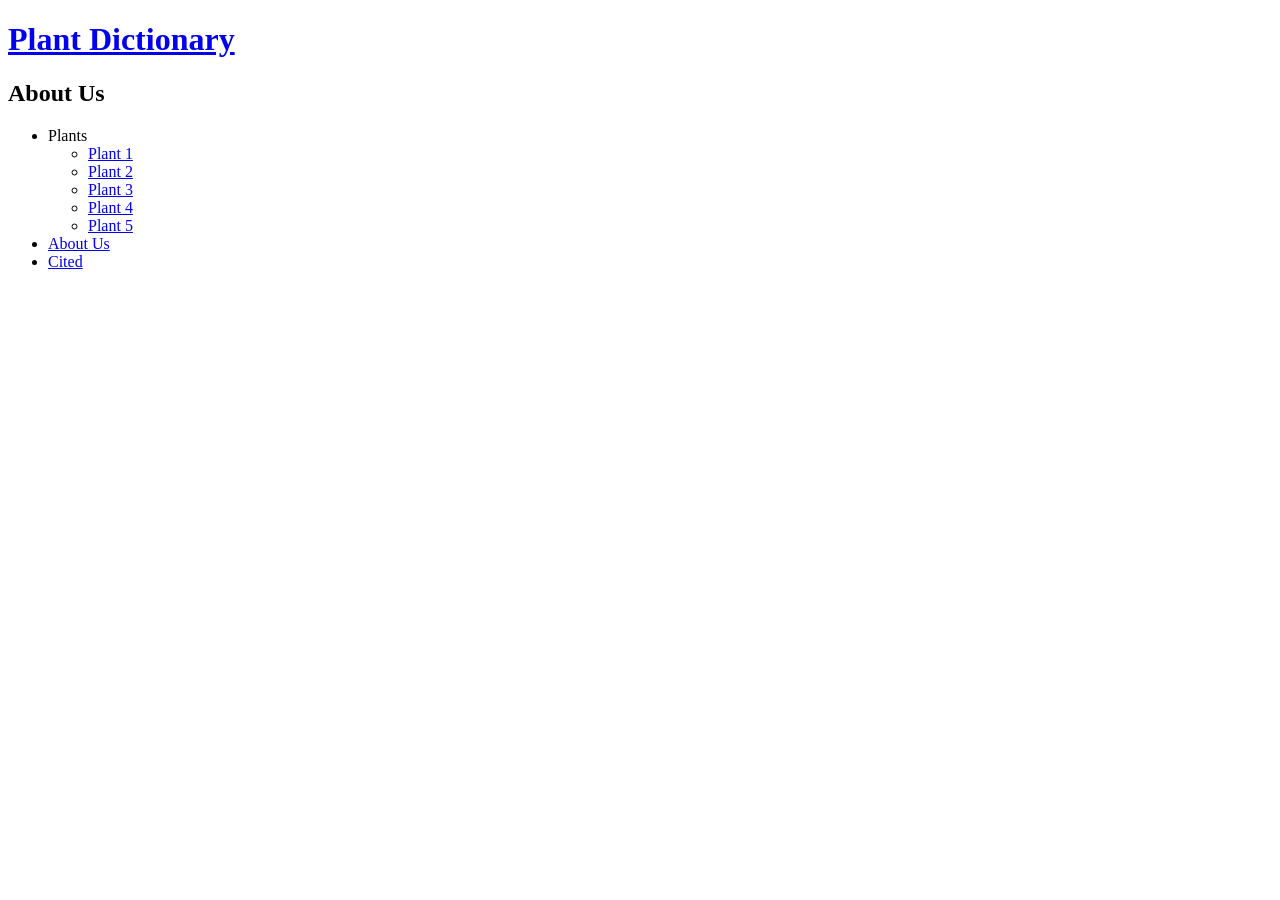
==== about.html @ 8dd8afaa "did lots" ====
<!DOCTYPE html>
<html>
    <head>
        <meta charset="utf-8">
        <meta name="viewport" content="width=device-width, initial-scale=1.0">
        <title>About Us</title>
        <link href="styles.css" rel="stylesheet" type="text/css">
    </head>
    <body>
        <header>
            <h1><a href="index.html">Plant Dictionary</a></h1>
            <h2>About Us</h2>
            <nav>
                <ul>
                    <li>
                        <a>Plants</a>
                    </li>
                    <ul>
                        <li>
                            <a href="plantone.html">Plant 1</a>
                        </li>
                        <li>
                            <a href="planttwo.html">Plant 2</a>
                        </li>
                        <li>
                            <a href="plantthree.html">Plant 3</a>
                        </li>
                        <li>
                            <a href="plantfour.html">Plant 4</a>
                        </li>
                        <li>
                            <a href="plantfive.html">Plant 5</a>
                        </li>
                    </ul>
                    <li>
                        <a href="about.html">About Us</a>
                    </li>
                    <li>
                        <a href="cited.html">Cited</a>
                    </li>
                </ul>
            </nav>
        </header>
        <main>

        </main>
        <footer>

        </footer>
    </body>
</html>
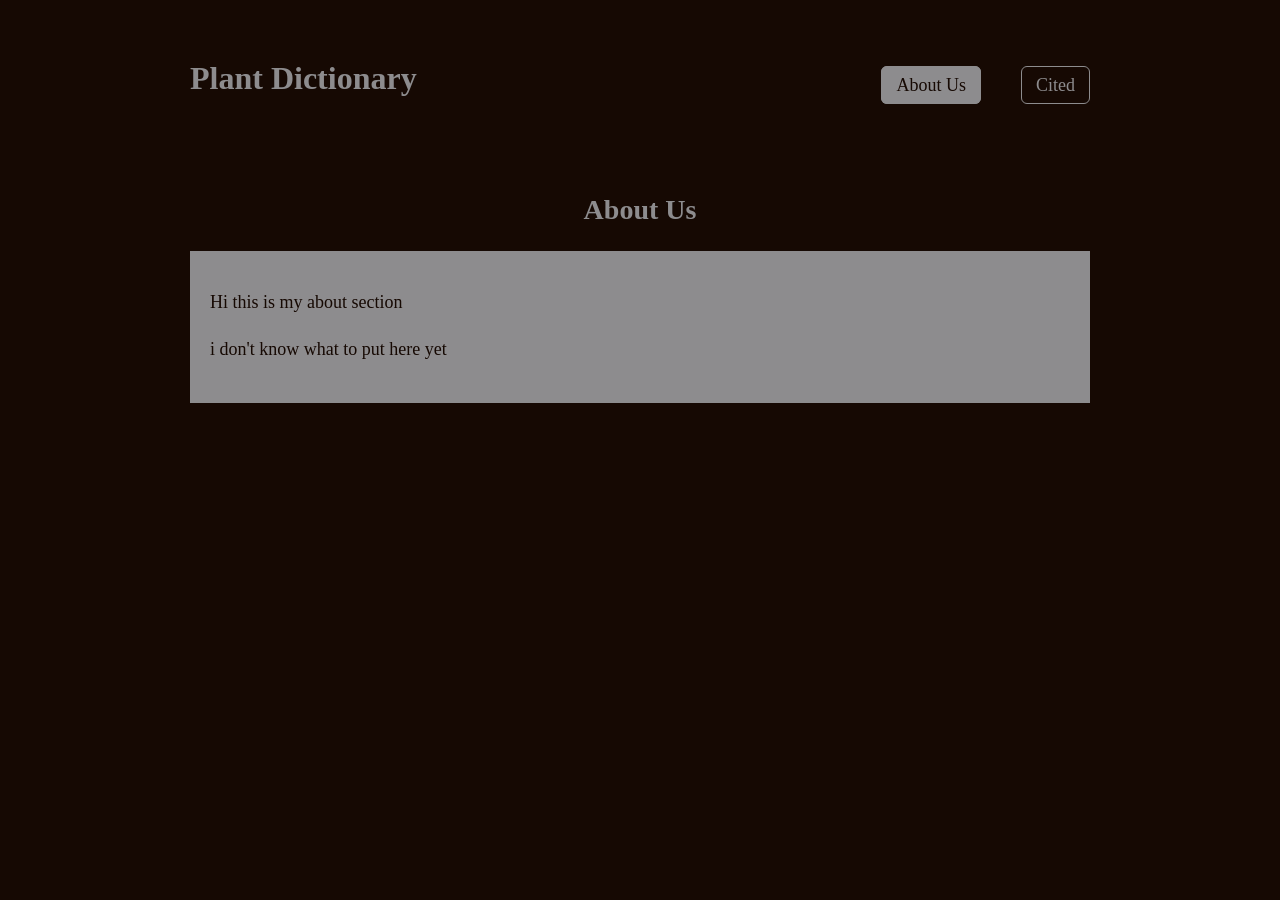
==== commit 564b9dac: "commit" ====
--- a/about.html
+++ b/about.html
@@ -1,51 +1,41 @@
 <!DOCTYPE html>
-<html>
+<html lang="en">
     <head>
         <meta charset="utf-8">
         <meta name="viewport" content="width=device-width, initial-scale=1.0">
         <title>About Us</title>
         <link href="styles.css" rel="stylesheet" type="text/css">
     </head>
+
     <body>
-        <header>
-            <h1><a href="index.html">Plant Dictionary</a></h1>
-            <h2>About Us</h2>
-            <nav>
-                <ul>
-                    <li>
-                        <a>Plants</a>
-                    </li>
-                    <ul>
-                        <li>
-                            <a href="plantone.html">Plant 1</a>
-                        </li>
-                        <li>
-                            <a href="planttwo.html">Plant 2</a>
-                        </li>
-                        <li>
-                            <a href="plantthree.html">Plant 3</a>
-                        </li>
-                        <li>
-                            <a href="plantfour.html">Plant 4</a>
-                        </li>
-                        <li>
-                            <a href="plantfive.html">Plant 5</a>
-                        </li>
+        <div class="wrapper">
+
+            <header class="site-header">
+                <h1 class="logo">
+                    <a href="index.html">Plant Dictionary</a>
+                </h1>
+
+                <nav class="navbar">
+                    <ul class="nav-list">
+                        <li><a href="about.html" class="active">About Us</a></li>
+                        <li><a href="cited.html">Cited</a></li>
                     </ul>
-                    <li>
-                        <a href="about.html">About Us</a>
-                    </li>
-                    <li>
-                        <a href="cited.html">Cited</a>
-                    </li>
-                </ul>
-            </nav>
-        </header>
-        <main>
+                </nav>
+            </header>
 
-        </main>
-        <footer>
-
-        </footer>
+            <main class="page-content">
+                <section class="about-section">
+                    <h2>About Us</h2>
+                    <div class="main-content">
+                    <p>
+                        Hi this is my about section
+                    </p>
+                    <p>
+                        i don't know what to put here yet
+                    </p>
+                    </div>
+                </section>
+            </main>
+        </div>
     </body>
 </html>
--- a/styles.css
+++ b/styles.css
@@ -0,0 +1,92 @@
+
+html {
+    margin: 0;
+    padding: 0;
+    box-sizing: border-box;
+}
+
+html, body {
+    background-color: #160903;
+    color: #8d8c8e;
+    font-family: serif;
+    line-height: 1.5;
+}
+
+.wrapper {
+    width: 90%;
+    max-width: 900px;
+    margin: 0 auto;
+    padding-bottom: 40px;
+}
+
+.site-header {
+    padding: 25px 0;
+    display: flex;
+    justify-content: space-between;
+    align-items: center;
+    text-align: left;
+}
+
+.logo a {
+    color: #8d8c8e;
+    text-decoration: none;
+    font-size: 32px;
+    font-weight: 700;
+}
+
+.navbar {
+    margin-top: 15px;
+}
+
+.nav-list {
+    list-style: none;
+    display: flex;
+    justify-content: right;
+    gap: 40px;
+}
+
+.nav-list a {
+    color: #8d8c8e;
+    text-decoration: none;
+    font-size: 18px;
+    padding: 8px 14px;
+    border: 1px solid #8d8c8e;
+    border-radius: 6px;
+    transition: 0.3s;
+}
+
+.nav-list a:hover {
+    background: #8d8c8e;
+    color: #160903;
+}
+
+.nav-list .active {
+    background: #8d8c8e;
+    color: #160903;
+}
+
+.page-content {
+    margin-top: 40px;
+}
+
+.about-section h2 {
+    font-size: 28px;
+    text-align: center;
+    margin-bottom: 20px;
+    color: #8d8c8e;
+}
+
+.about-section p {
+    margin-bottom: 20px;
+    font-size: 18px;
+    color: #8d8c8e;
+}
+
+.main-content {
+    background-color: #8d8c8e;
+    padding: 20px;
+}
+
+.main-content p {
+    color: #160903;
+}
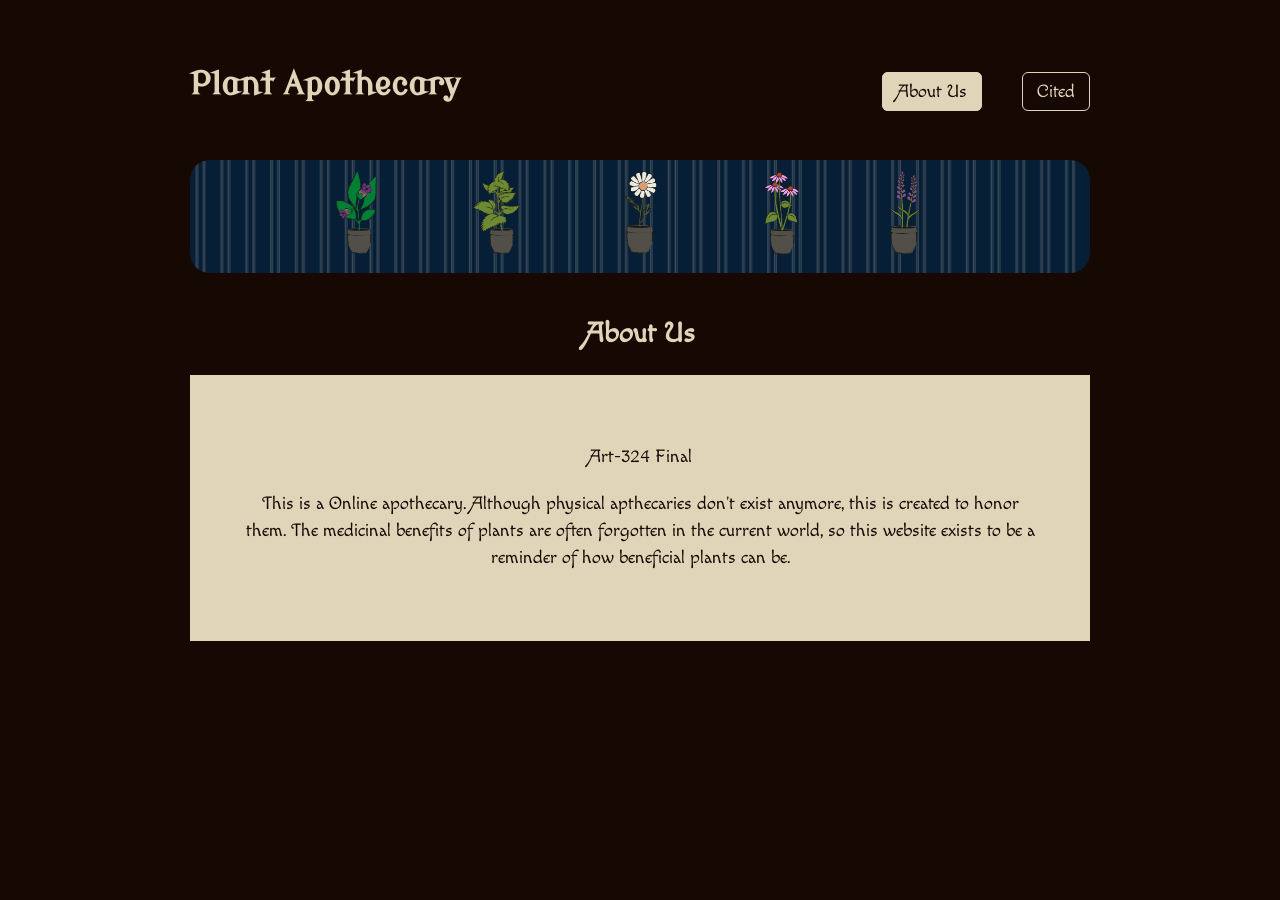
==== commit 79069168: "commit" ====
--- a/about.html
+++ b/about.html
@@ -5,6 +5,14 @@
         <meta name="viewport" content="width=device-width, initial-scale=1.0">
         <title>About Us</title>
         <link href="styles.css" rel="stylesheet" type="text/css">
+        <link href="styles-plant.css" rel="stylesheet" type="text/css">
+        <link rel="preconnect" href="https://fonts.googleapis.com">
+<link rel="preconnect" href="https://fonts.gstatic.com" crossorigin>
+<link href="https://fonts.googleapis.com/css2?family=Modern+Antiqua&display=swap" rel="stylesheet">
+<link rel="preconnect" href="https://fonts.googleapis.com">
+<link rel="preconnect" href="https://fonts.gstatic.com" crossorigin>
+<link href="https://fonts.googleapis.com/css2?family=Macondo+Swash+Caps&display=swap" rel="stylesheet">
+        
     </head>
 
     <body>
@@ -12,7 +20,7 @@
 
             <header class="site-header">
                 <h1 class="logo">
-                    <a href="index.html">Plant Dictionary</a>
+                    <a href="index.html">Plant Apothecary</a>
                 </h1>
 
                 <nav class="navbar">
@@ -22,16 +30,37 @@
                     </ul>
                 </nav>
             </header>
+            <nav class="local-nav">
+            <a href="plantone.html">
+                <img src="images/belladonna-02.png" alt="Belladonna">
+            </a>
+
+            <a href="planttwo.html">
+                <img src="images/lemon-balm-01.png" alt="Lemon Balm">
+            </a>
+
+            <a href="plantthree.html">
+                <img src="images/cham-03.png" alt="Chamomile">
+            </a>
+
+            <a href="plantfour.html">
+                <img src="images/echin-04.png" alt="Echinacea">
+            </a>
+
+            <a href="plantfive.html">
+                <img src="images/lav-05.png" alt="Lavender">
+            </a>
+        </nav>
 
             <main class="page-content">
                 <section class="about-section">
                     <h2>About Us</h2>
                     <div class="main-content">
                     <p>
-                        Hi this is my about section
+                        Art-324 Final
                     </p>
                     <p>
-                        i don't know what to put here yet
+                        This is a Online apothecary. Although physical apthecaries don't exist anymore, this is created to honor them. The medicinal benefits of plants are often forgotten in the current world, so this website exists to be a reminder of how beneficial plants can be. 
                     </p>
                     </div>
                 </section>
--- a/styles.css
+++ b/styles.css
@@ -7,9 +7,14 @@
 
 html, body {
     background-color: #160903;
-    color: #8d8c8e;
+    color: #DFD5B9;
     font-family: serif;
     line-height: 1.5;
+    font-family: "Macondo Swash Caps", cursive;
+    font-size: large;
+    font-style: normal;
+  
+    
 }
 
 .wrapper {
@@ -27,8 +32,14 @@
     text-align: left;
 }
 
+.logo {
+  font-family: "Modern Antiqua", serif;
+  font-weight: 600;
+  font-style: normal;
+}
+
 .logo a {
-    color: #8d8c8e;
+    color: #DFD5B9;
     text-decoration: none;
     font-size: 32px;
     font-weight: 700;
@@ -46,22 +57,22 @@
 }
 
 .nav-list a {
-    color: #8d8c8e;
+    color: #DFD5B9;
     text-decoration: none;
     font-size: 18px;
     padding: 8px 14px;
-    border: 1px solid #8d8c8e;
+    border: 1px solid #DFD5B9;
     border-radius: 6px;
     transition: 0.3s;
 }
 
 .nav-list a:hover {
-    background: #8d8c8e;
+    background: #DFD5B9;
     color: #160903;
 }
 
 .nav-list .active {
-    background: #8d8c8e;
+    background: #DFD5B9;
     color: #160903;
 }
 
@@ -73,18 +84,19 @@
     font-size: 28px;
     text-align: center;
     margin-bottom: 20px;
-    color: #8d8c8e;
+    color: #DFD5B9;
 }
 
 .about-section p {
     margin-bottom: 20px;
     font-size: 18px;
-    color: #8d8c8e;
+    color: #DFD5B9;
 }
 
 .main-content {
-    background-color: #8d8c8e;
-    padding: 20px;
+    background-color: #DFD5B9;
+    padding: 50px;
+    text-align: center;
 }
 
 .main-content p {
--- a/styles-plant.css
+++ b/styles-plant.css
@@ -0,0 +1,95 @@
+.plant-page {
+    margin-top: 40px;
+    background-color: #DFD5B9;
+    padding: 30px;
+    border-radius: 10px;
+    color: #160903;
+}
+
+.plant-title {
+    font-size: 32px;
+    text-align: center;
+    margin-bottom: 25px;
+    color: #160903;
+    font-family: "Modern Antiqua", serif;
+    font-weight: 600;
+    font-style: normal;
+
+}
+
+.plant-content {
+    display: flex;
+    justify-content: space-between;
+    align-items: flex-start;
+    gap: 30px;
+}
+
+.plant-text {
+    flex: 1;
+}
+
+.plant-description {
+    font-size: 18px;
+    color: #160903;
+    line-height: 1.6;
+    font-family: "Macondo Swash Caps", cursive;
+    font-weight: 400;
+    font-style: normal;
+}
+
+.plant-image {
+    width: 300px;
+    border-color: #160903;
+    background-color: #3B4B59;
+    padding: 15px 0;
+    border-radius: 10px;
+}
+
+.local-nav {
+    display: flex;
+    justify-content: center;
+    gap: 30px;
+    padding: 10px 0;
+    background-image: url("images/bgplainn.png"); 
+    background-size: cover;   
+    background-position: center;
+    border-radius: 20px;
+    overflow: hidden;
+}
+
+.local-nav img {
+    width: 110px;       
+    transition: 0.3s;
+}
+
+.local-nav img:hover {
+    transform: scale(1.1);
+}
+
+a {
+    margin: 0;
+    padding: 0;
+}
+
+.plant-image-frame {
+     background-image: url("images/bgplainn.png");
+    background-size: cover;       
+    background-position: center;    
+    padding: 20px;
+    border: 12px solid #3A1C11;     
+    border-radius: 8px;
+    box-shadow: inset 0 0 6px rgba(0,0,0,0.3); 
+}
+
+.plant-image {
+    width: 300px;
+    display: block;
+}
+
+.ornament {
+    text-align: center;
+    color: black;
+    font-size: 18px;
+    margin-bottom: 20px;
+    letter-spacing: 8px;
+}
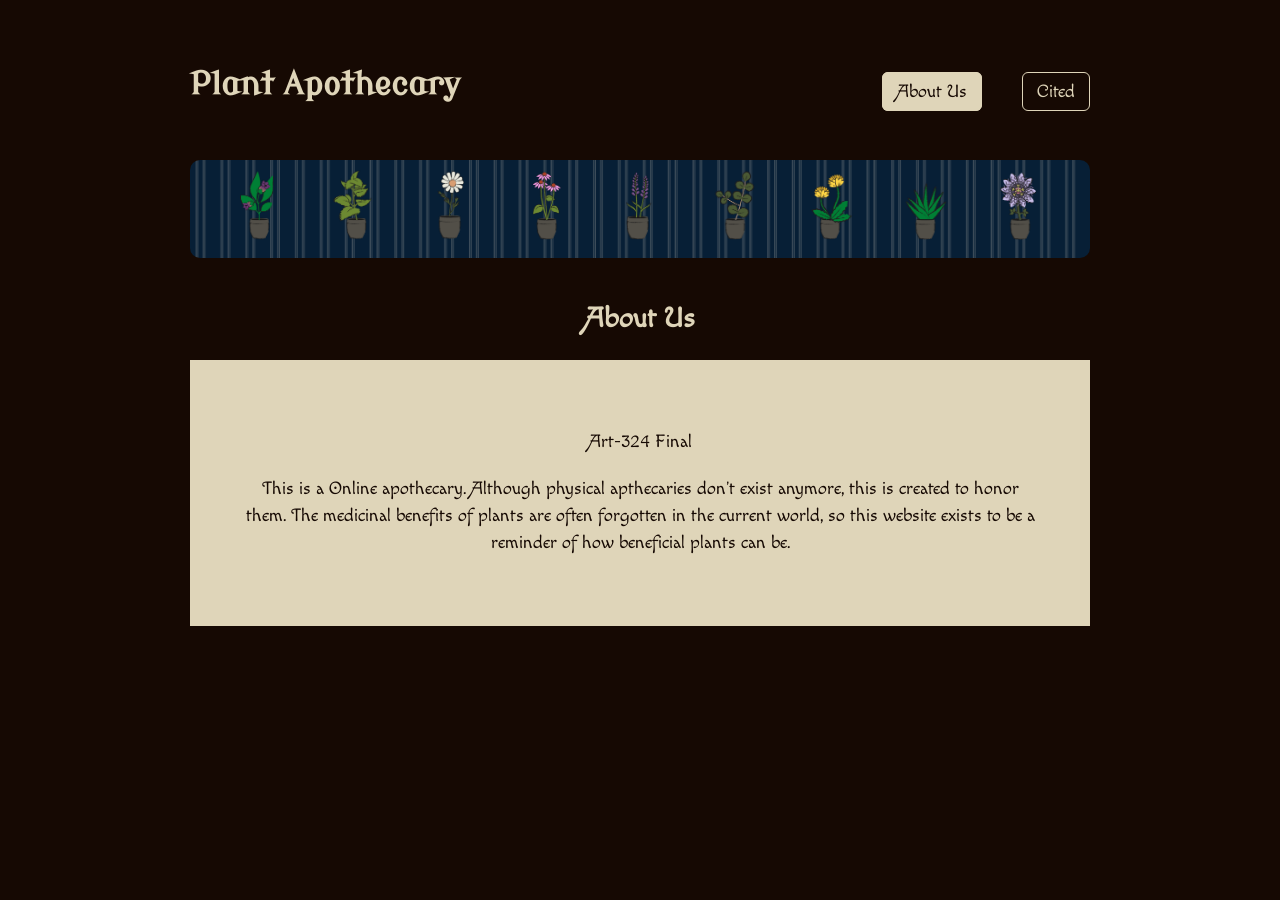
==== commit de884c37: "commit" ====
--- a/about.html
+++ b/about.html
@@ -50,6 +50,23 @@
             <a href="plantfive.html">
                 <img src="images/lav-05.png" alt="Lavender">
             </a>
+
+            <a href="plantsix.html">
+                <img src="images/euca.png" alt="Eucalyptus">
+            </a>
+
+            <a href="plantseven.html">
+                <img src="images/dan.png" alt="Dandelion">
+            </a>
+
+            <a href="planteight.html">
+                <img src="images/aloe.png" alt="Aloe Vera">
+            </a>
+
+            <a href="plantnine.html">
+                <img src="images/passion.png" alt="Passion Flower">
+            </a>
+            
         </nav>
 
             <main class="page-content">
--- a/styles-plant.css
+++ b/styles-plant.css
@@ -48,17 +48,17 @@
 .local-nav {
     display: flex;
     justify-content: center;
-    gap: 30px;
+    gap: 5px;
     padding: 10px 0;
     background-image: url("images/bgplainn.png"); 
     background-size: cover;   
     background-position: center;
-    border-radius: 20px;
+    border-radius: 10px;
     overflow: hidden;
 }
 
 .local-nav img {
-    width: 110px;       
+    width: 90px;       
     transition: 0.3s;
 }
 
